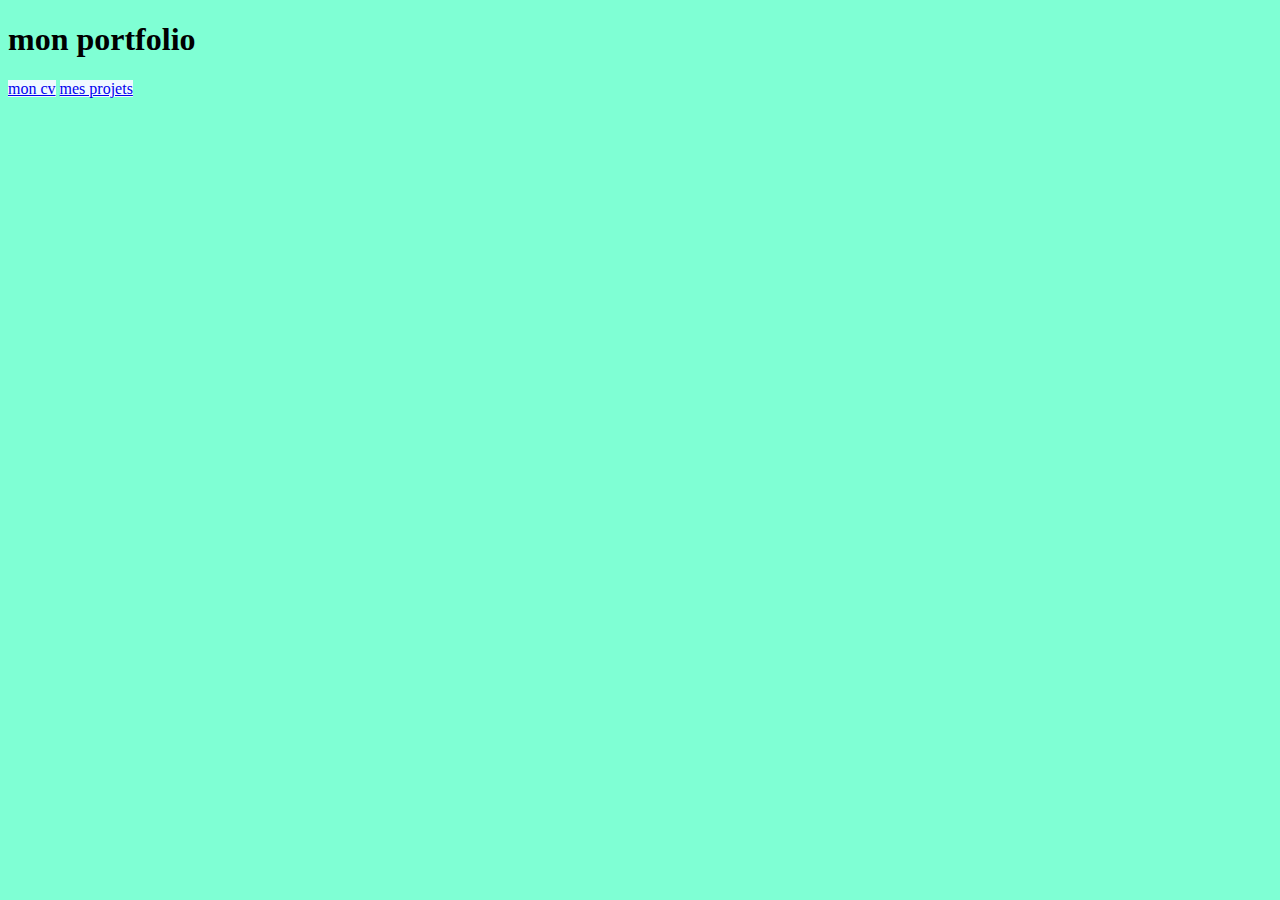
==== index.html @ d8052ed5 "Rename portfolio.html to index.html" ====
<!DOCTYPE html>
<html lang=fr dir="ltr">
  <head>
    <meta charset="utf-8">
    <title>mon portfolio</title>
    <link rel="stylesheet" href="portfolio.css" />
  </head>
  <body>
      <h1>mon portfolio</h1>
      <p>
        <a href="cv.html">mon cv</a>
        <a href="projet.html">mes projets</a>       
  </body>

</html>
---- portfolio.css ----
body{
    background-color: aquamarine;
}

a{
background-color: aliceblue;
}
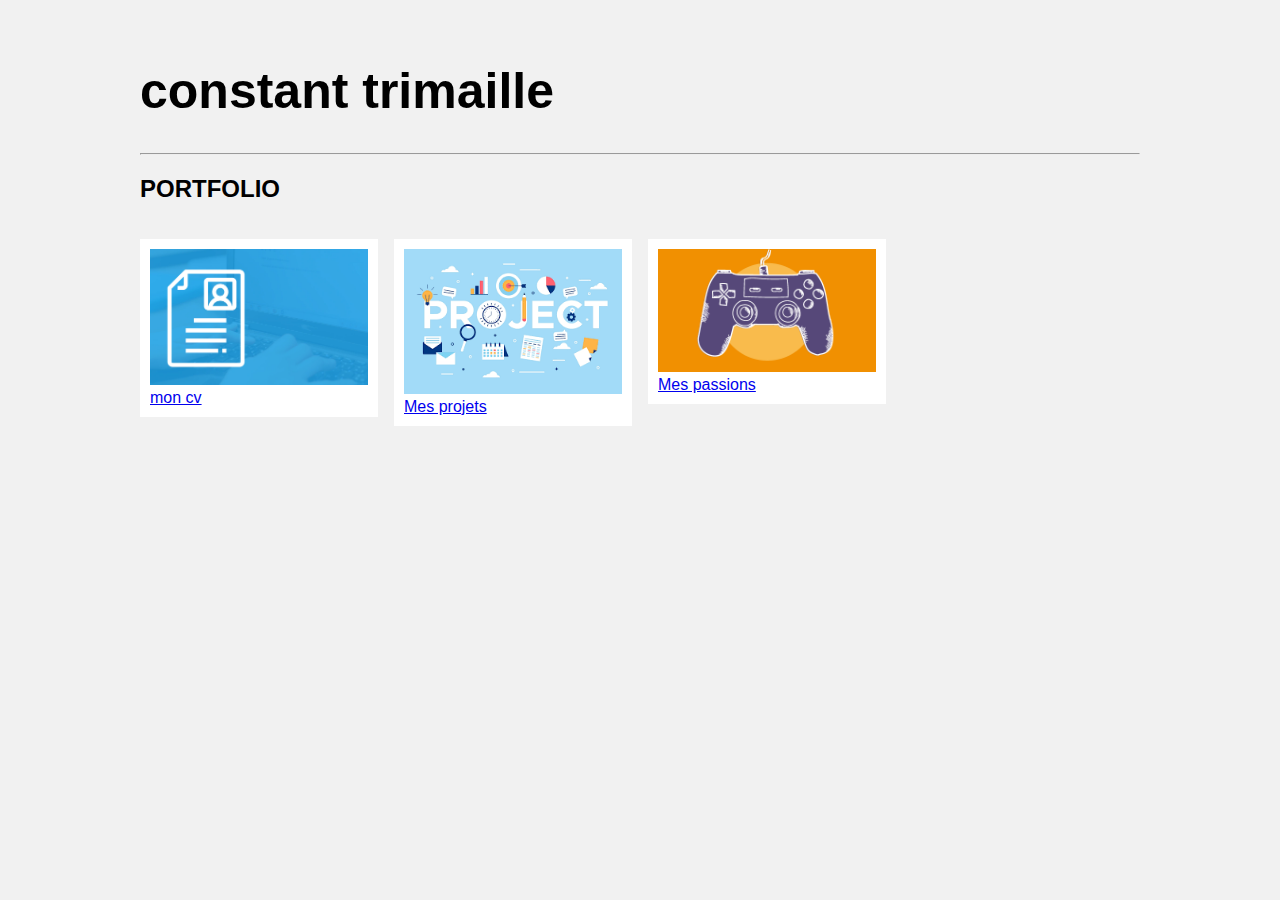
==== commit ffd4caff: "Update index.html" ====
--- a/index.html
+++ b/index.html
@@ -5,11 +5,42 @@
     <title>mon portfolio</title>
     <link rel="stylesheet" href="portfolio.css" />
   </head>
-  <body>
-      <h1>mon portfolio</h1>
-      <p>
-        <a href="cv.html">mon cv</a>
-        <a href="projet.html">mes projets</a>       
-  </body>
+<body>
 
+
+<div class="main">
+
+<h1>constant trimaille</h1>
+<hr>
+
+<h2>PORTFOLIO</h2>
+
+<div class="row">
+  <div class="column">
+    <div class="content">
+      <img src="./cv.jpg" alt="" style="width:100%">
+      <a href="cv.html">mon cv</a>
+      
+    </div>
+  </div>
+  <div class="column">
+    <div class="content">
+    <img src="./projet.png" alt="" style="width:100%">
+<a href="projet.html">Mes projets</a>    </div>
+  </div>
+  <div class="column">
+    <div class="content">
+    <img src="./autre.png" alt="" style="width:100%">
+      <a href="passion.html">Mes passions</a>
+    </div>
+  </div>
+  
+  </div>
+</div>
+
+
+
+</div>
+
+</body>
 </html>
--- a/portfolio.css
+++ b/portfolio.css
@@ -1,7 +1,57 @@
-body{
-    background-color: aquamarine;
+* {
+  box-sizing: border-box;
 }
 
-a{
-background-color: aliceblue;
+body {
+  background-color: #f1f1f1;
+  padding: 20px;
+  font-family: Arial;
+}
+
+.main {
+  max-width: 1000px;
+  margin: auto;
+}
+
+h1 {
+  font-size: 50px;
+  word-break: break-all;
+}
+
+.row {
+  margin: 8px -16px;
+}
+
+.row,
+.row > .column {
+  padding: 8px;
+}
+
+.column {
+  float: left;
+  width: 25%;
+}
+
+.row:after {
+  content: "";
+  display: table;
+  clear: both;
+}
+
+.content {
+  background-color: white;
+  padding: 10px;
+}
+
+@media screen and (max-width: 900px) {
+  .column {
+    width: 50%;
+  }
+}
+
+
+@media screen and (max-width: 600px) {
+  .column {
+    width: 100%;
+  }
 }